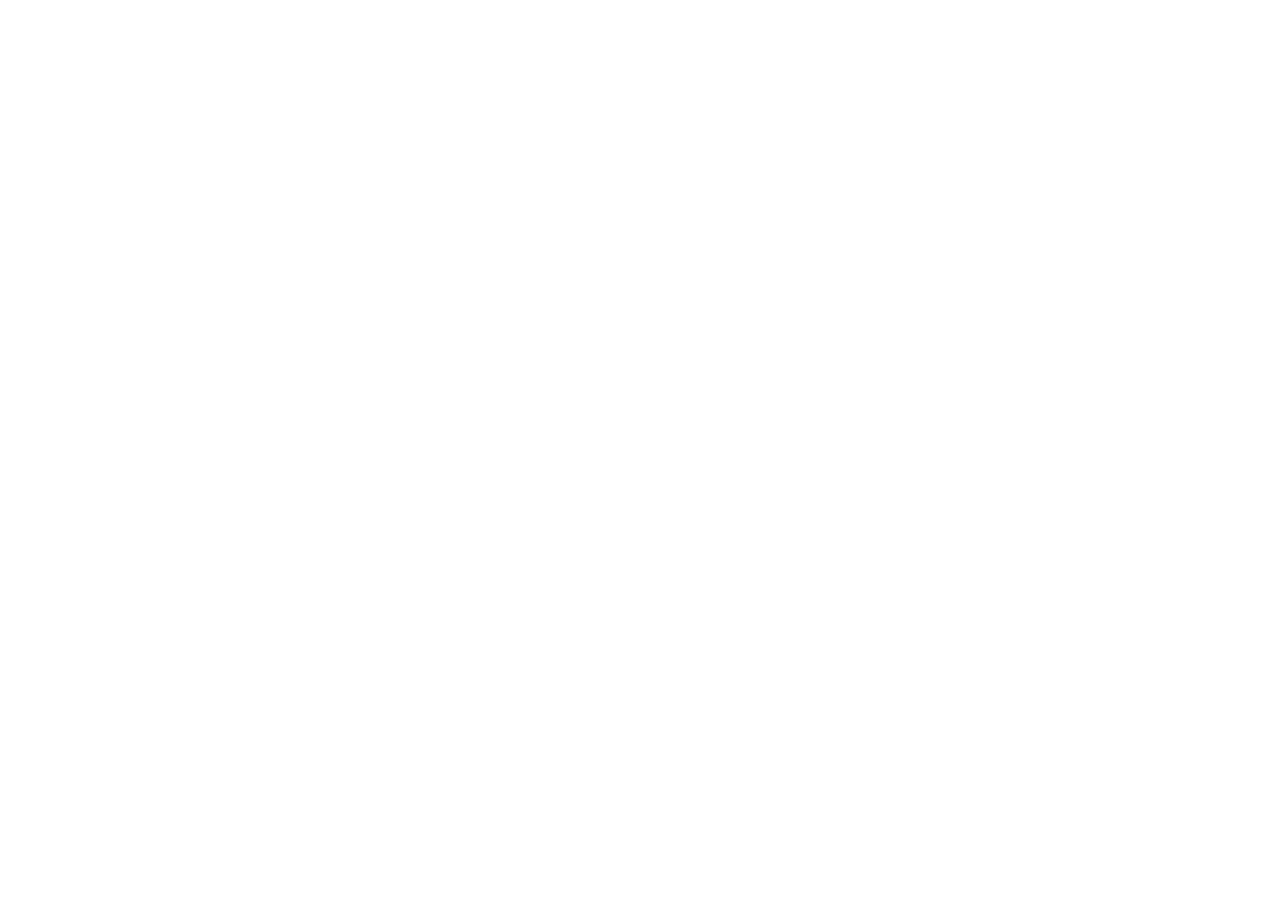
==== index.html @ a1ab780e "Scaffold index.html" ====
<!DOCTYPE html>
<html lang="en">
  <head>
    <meta charset="UTF-8" />
    <meta http-equiv="X-UA-Compatible" content="IE=edge" />
    <meta name="viewport" content="width=device-width, initial-scale=1.0" />
    <title>Quiz App</title>
  </head>
  <body></body>
</html>
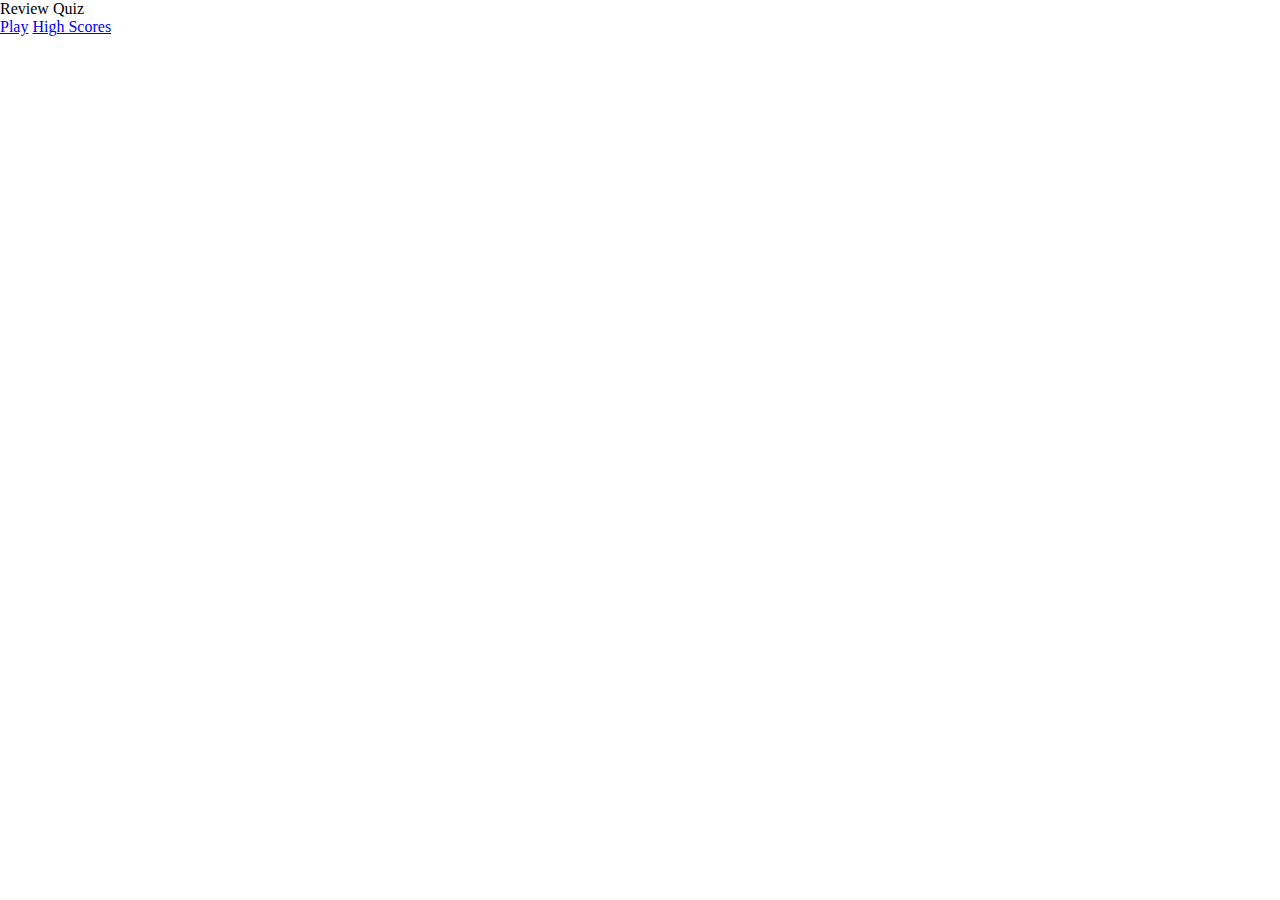
==== commit 62288b0d: "Add content and class names" ====
--- a/index.html
+++ b/index.html
@@ -4,7 +4,17 @@
     <meta charset="UTF-8" />
     <meta http-equiv="X-UA-Compatible" content="IE=edge" />
     <meta name="viewport" content="width=device-width, initial-scale=1.0" />
-    <title>Quiz App</title>
+    <title>Review Quiz</title>
+    <link rel="stylesheet" href="reset.css" />
+    <link rel="stylesheet" href="app.css" />
   </head>
-  <body></body>
+  <body>
+    <main class="container">
+      <section id="home" class="flex flex-column flex-center">
+        <h1>Review Quiz</h1>
+        <a class="btn" href="/game.html">Play</a>
+        <a class="btn" href="/highscores.html">High Scores</a>
+      </section>
+    </main>
+  </body>
 </html>
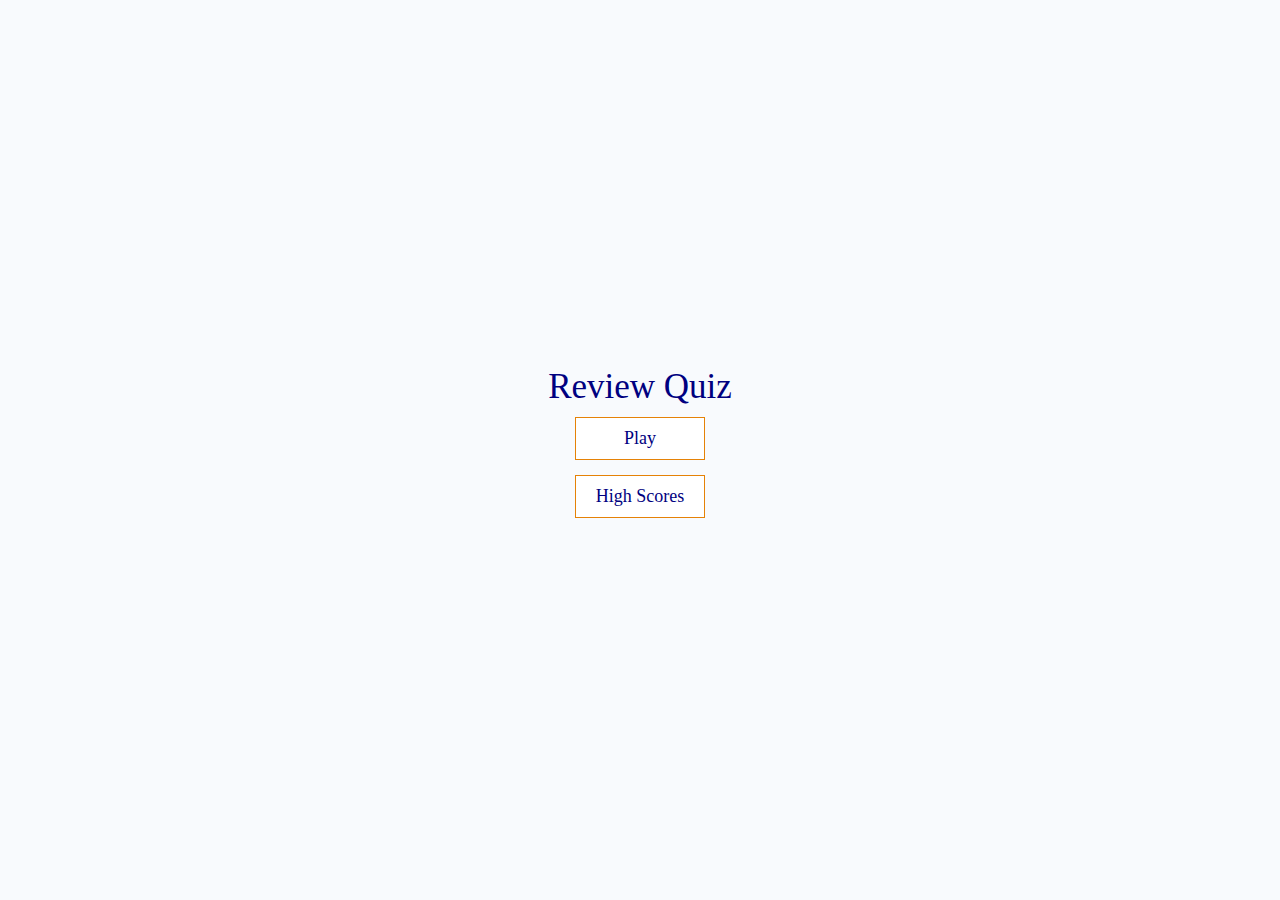
==== commit ab178089: "fix: links are relative to same directory" ====
--- a/index.html
+++ b/index.html
@@ -12,8 +12,8 @@
     <main class="container">
       <section id="home" class="flex flex-column flex-center">
         <h1>Review Quiz</h1>
-        <a class="btn" href="/game.html">Play</a>
-        <a class="btn" href="/highscores.html">High Scores</a>
+        <a class="btn" href="game.html">Play</a>
+        <a class="btn" href="highscores.html">High Scores</a>
       </section>
     </main>
   </body>
--- a/app.css
+++ b/app.css
@@ -0,0 +1,107 @@
+:root {
+  background-color: var(--soft-blue);
+  font-size: 62.5%;
+  --soft-blue: #f8fafd;
+  --navy: #000080;
+  --orange: #e58207;
+}
+/* Global */
+
+body {
+  text-align: center;
+  color: var(--navy);
+}
+
+a {
+  text-decoration: none;
+}
+
+h1,
+h2 {
+  font-size: 3.5rem;
+}
+
+h1,
+h2,
+h3 {
+  padding-bottom: 1rem;
+}
+
+input {
+  width: 13rem;
+  margin-bottom: 1.5rem;
+  padding: 1rem 0.5rem;
+  font-size: 1.8rem;
+  border: 0.1rem solid var(--navy);
+}
+
+input::placeholder {
+  color: #aaa;
+}
+
+/* Utility-first CSS */
+.container {
+  width: 100vw;
+  height: 100vh;
+  max-width: 80rem;
+  margin: 0 auto;
+  display: flex;
+  justify-content: center;
+  align-items: center;
+}
+
+.container > * {
+  width: 100%;
+}
+
+.flex {
+  display: flex;
+}
+
+.flex-column {
+  flex-direction: column;
+}
+
+.flex-center {
+  justify-content: center;
+  align-items: center;
+}
+
+.btn {
+  font-size: 1.8rem;
+  color: var(--navy);
+  border: 0.1rem solid var(--orange);
+  width: 13rem;
+  padding: 1rem 0;
+  margin-bottom: 1.5rem;
+  background-color: white;
+}
+
+.btn:hover {
+  cursor: pointer;
+  box-shadow: 0 0.4rem 1.4rem 0 rgba(229, 130, 7, 0.5);
+  transform: translateY(-0.3rem);
+  transition: transform 150ms;
+}
+
+.justify-center {
+  justify-content: center;
+}
+
+.padding-sides {
+  padding: 0 2rem;
+}
+
+.justify-between {
+  justify-content: space-between;
+}
+
+.bottom-margin {
+  margin-bottom: 5rem;
+}
+
+.btn[disabled] {
+  cursor: not-allowed;
+  box-shadow: none;
+  transform: none;
+}
